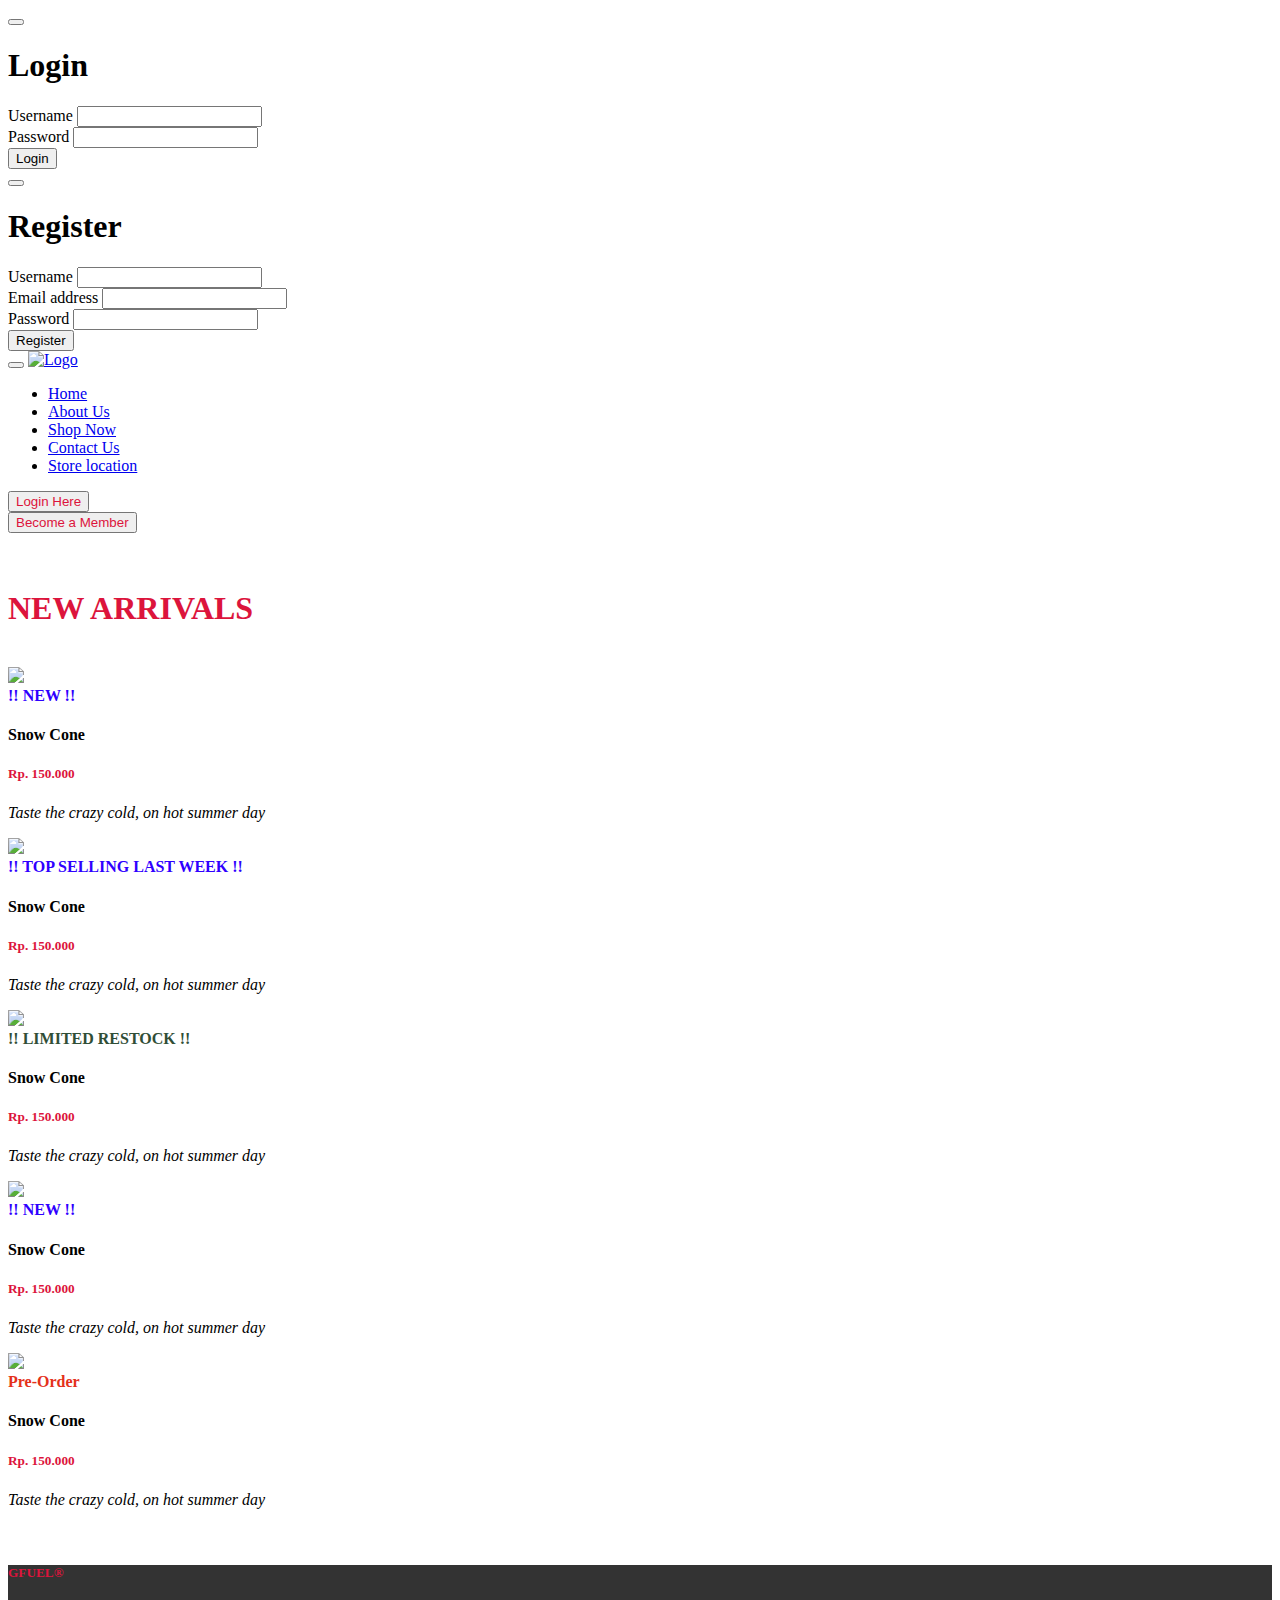
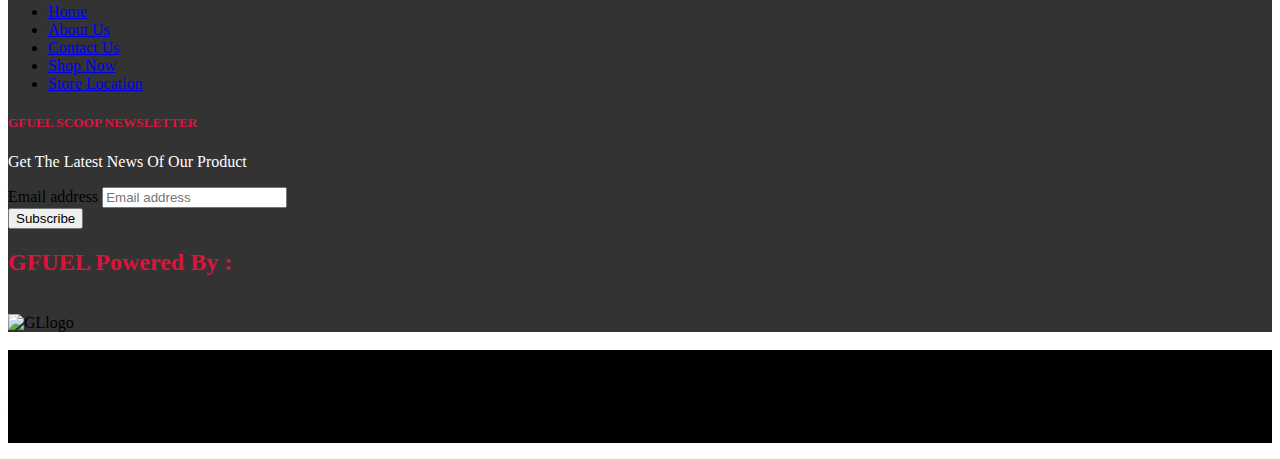
==== QUIZ 1 WAD - GFuel Website/cards.html @ 3c815f51 "Second Commit Updated" ====
<!DOCTYPE html>
<html lang="en">
<head>
    <meta charset="UTF-8">
    <meta http-equiv="X-UA-Compatible" content="IE=edge">
    <meta name="viewport" content="width=device-width, initial-scale=1.0">
    <!-- CSS only -->
    <link href="https://cdn.jsdelivr.net/npm/bootstrap@5.2.2/dist/css/bootstrap.min.css" rel="stylesheet"
        integrity="sha384-Zenh87qX5JnK2Jl0vWa8Ck2rdkQ2Bzep5IDxbcnCeuOxjzrPF/et3URy9Bv1WTRi" crossorigin="anonymous">
    <!-- JavaScript Bundle with Popper -->
    <script src="https://cdn.jsdelivr.net/npm/bootstrap@5.2.2/dist/js/bootstrap.bundle.min.js"
        integrity="sha384-OERcA2EqjJCMA+/3y+gxIOqMEjwtxJY7qPCqsdltbNJuaOe923+mo//f6V8Qbsw3"
        crossorigin="anonymous"></script>
    <link rel="stylesheet" href="sytle.css">
    <title>GFUEL Product List</title>
</head>
<body>
    <section id="modalLogin">
        <div class="modal fade" id="login" tabindex="-1" aria-labelledby="loginLabel" aria-hidden="true">
            <div class="modal-dialog modal-dialog-centered">
                <div class="modal-content">
                    <div class="modal-body">
                        <button type="button" class="btn-close btn-close-white" data-bs-dismiss="modal"
                            aria-label="Close"></button>
                        <div class="myform bg-light">
                            <h1 class="text-center">Login</h1>
                            <form>
                                <div class="mb-3 mt-4">
                                    <label for="exampleInputEmail1" class="form-label">Username</label>
                                    <input type="email" class="form-control" id="exampleInputEmail1"
                                        aria-describedby="emailHelp">
                                </div>
                                <div class="mb-3">
                                    <label for="exampleInputPassword1" class="form-label">Password</label>
                                    <input type="password" class="form-control" id="exampleInputPassword1">
                                </div>
                                <button type="submit" class="btn btn-danger mt-3">Login</button>
                            </form>
                        </div>
                    </div>
                </div>
            </div>
        </div>
    </section>
    <section id="modalregister">
        <div class="modal fade" id="register" tabindex="-1" aria-labelledby="registerLabel" aria-hidden="true">
            <div class="modal-dialog modal-dialog-centered">
                <div class="modal-content">
                    <div class="modal-body">
                        <button type="button" class="btn-close btn-close-white" data-bs-dismiss="modal"
                            aria-label="Close"></button>
                        <div class="myform bg-light">
                            <h1 class="text-center">Register</h1>
                            <form>
                                <div class="mb-3 mt-4">
                                    <label for="exampleInputEmail1" class="form-label">Username</label>
                                    <input type="email" class="form-control" id="exampleInputEmail1"
                                        aria-describedby="emailHelp">
                                </div>
                                <div class="mb-3 mt-4">
                                    <label for="exampleInputEmail1" class="form-label">Email address</label>
                                    <input type="email" class="form-control" id="exampleInputEmail1"
                                        aria-describedby="emailHelp">
                                </div>
                                <div class="mb-3">
                                    <label for="exampleInputPassword1" class="form-label">Password</label>
                                    <input type="password" class="form-control" id="exampleInputPassword1">
                                </div>
                                <button type="submit" class="btn btn-danger mt-3">Register</button>
                            </form>
                        </div>
                    </div>
                </div>
            </div>
        </div>
    </section>
    <section class="navbar2" id="navbar">
        <nav class="navbar navbar-expand-lg bg-light">
            <div class="container-fluid">
                <button class="navbar-toggler" type="button" data-bs-toggle="collapse" data-bs-target="#navbarNav"
                    aria-controls="navbarNav" aria-expanded="false" aria-label="Toggle navigation">
                    <span class="navbar-toggler-icon"></span>
                </button>
                <a class="navbar-brand" href="#top">
                    <img src="https://upload.wikimedia.org/wikipedia/commons/thumb/9/97/G_Fuel_logo.svg/800px-G_Fuel_logo.svg.png"
                        alt="Logo" width="100" height="28">
                </a>
                <div class="collapse navbar-collapse" id="navbarNav">
                    <ul class="navbar-nav me-auto mb-2 mb-lg-0">
                        <li class="nav-item">
                            <a class="nav-link" href="index.html">Home</a>
                        </li>
                        <li class="nav-item">
                            <a class="nav-link" href="index.html">About Us</a>
                        </li>
                        <li class="nav-item">
                            <a class="nav-link" href="cards.html">Shop Now</a>
                        </li>
                        <li class="nav-item">
                            <a class="nav-link" href="contact.html">Contact Us</a>
                        </li>
                        <li class="nav-item">
                            <a class="nav-link" href="shoploc.html">Store location</a>
                        </li>
                    </ul>
                    <div class="login">
                        <button style="color:crimson" type="button" class="btn btn-inline-dark" data-bs-toggle="modal"
                            data-bs-target="#login">Login Here</button>
                    </div>
                    <div class="signup">
                        <button style="color:crimson" type="button" class="btn btn-inline-dark" data-bs-toggle="modal"
                            data-bs-target="#register">Become a Member</button>
                    </div>
                    </div>
                </div>
            </div>
        </nav>
    </section>
<br>
<section class="cards2" id="cardsFull" >
<br>
<h1 style="color:crimson" class="text-center">NEW ARRIVALS</h1>
<br>
<div class="container">
        <div class="container">
            <div class="row row-cols-1 row-cols-md-5 g-4">
                <div class="col">
                    <div class="card">
                        <div class="photo">
                            <img src="http://cdn.shopify.com/s/files/1/0223/3113/products/snow-cone-tub-g-fuel-gamer-drink-299926.png?v=1660320926"
                                class="card-img-top">
                            <div style=color:rgb(47,0,255) class="photos, text-center"><b>!! NEW !!</b></div>
                        </div>
                        <div class="card-body">
                            <h4 class="card-title, text-center">Snow Cone</h4>
                            <h5 style=color:crimson class="card-text, text-center">Rp. 150.000</h5>
                            <p class="card-text, text-center"><i>Taste the crazy cold, on hot summer day</i></p>
                        </div>
                    </div>
                </div>
                <div class="col">
                    <div class="card">
                        <div class="photo">
                            <img src="http://cdn.shopify.com/s/files/1/0223/3113/products/the-juice-tub-g-fuel-gamer-drink-214795.png?v=1660320216"
                                class="card-img-top">
                            <div style=color:rgb(47,0,255) class="photos, text-center"><b>!! TOP SELLING LAST WEEK !!</b></div>
                        </div>
                        <div class="card-body">
                            <h4 class="card-title, text-center">Snow Cone</h4>
                            <h5 style=color:crimson class="card-text, text-center">Rp. 150.000</h5>
                            <p class="card-text, text-center"><i>Taste the crazy cold, on hot summer day</i></p>
                        </div>
                    </div>
                </div>
                <div class="col">
                    <div class="card">
                        <div class="photo">
                            <img src="http://cdn.shopify.com/s/files/1/0223/3113/products/miami-nights-tub-g-fuel-gamer-drink-272248.png?v=1660319874"
                                class="card-img-top">
                            <div style=color:rgb(48,78,54) class="photos, text-center"><b>!! LIMITED RESTOCK !!</b></div>
                        </div>
                        <div class="card-body">
                            <h4 class="card-title, text-center">Snow Cone</h4>
                            <h5 style=color:crimson class="card-text, text-center">Rp. 150.000</h5>
                            <p class="card-text, text-center"><i>Taste the crazy cold, on hot summer day</i></p>
                        </div>
                    </div>
                </div>
                <div class="col">
                    <div class="card">
                        <div class="photo">
                            <img src="http://cdn.shopify.com/s/files/1/0223/3113/products/bubble-gum-tub-g-fuel-gamer-drink-979949.png?v=1660320229"
                                class="card-img-top">
                            <div style=color:rgb(47,0,255) class="photos, text-center"><b>!! NEW !!</b></div>
                        </div>
                        <div class="card-body">
                            <h4 class="card-title, text-center">Snow Cone</h4>
                            <h5 style=color:crimson class="card-text, text-center">Rp. 150.000</h5>
                            <p class="card-text, text-center"><i>Taste the crazy cold, on hot summer day</i></p>
                        </div>
                    </div>
                </div>
                <div class="col">
                    <div class="card">
                        <div class="photo">
                            <img src="https://mlpnk72yciwc.i.optimole.com/cqhiHLc.IIZS~2ef73/w:auto/h:auto/q:75/https://bleedingcool.com/wp-content/uploads/2021/06/G-Fuel-Scarlet-Nexus-1.jpg"
                                class="card-img-top">
                            <div style=color:rgb(228,49,26) class="photos, text-center"><b>Pre-Order</b></div>
                        </div>
                        <div class="card-body">
                            <h4 class="card-title, text-center">Snow Cone</h4>
                            <h5 style=color:crimson class="card-text, text-center">Rp. 150.000</h5>
                            <p class="card-text, text-center"><i>Taste the crazy cold, on hot summer day</i></p>
                        </div>
                    </div>
                </div>
            </div>
</div>
</section>
    <section class="footer2" id="footer">
        <br>
        <div class="container-fluid text-center p-4" style="background-color: rgba(0, 0, 0, 0.800);">
            <footer class="py-6">
                <div class="row">
                    <div class="col-6 col-md-2 mb-3">
                        <h5 style="color:crimson;">GFUEL®</h5>
                        <ul class="nav flex-column">
                            <li class="nav-item mb-2">
                                <a href="#" class="nav-link p-0 text-white">Home</a>
                            </li>
                            <li class="nav-item mb-2">
                                <a href="#" class="nav-link p-0 text-white">About Us</a>
                            </li>
                            <li class="nav-item mb-2">
                                <a href="#" class="nav-link p-0 text-white">Contact Us</a>
                            </li>
                            <li class="nav-item mb-2">
                                <a href="cards2.html" class="nav-link p-0 text-white">Shop Now</a>
                            </li>
                            <li class="nav-item mb-2">
                                <a href="#" class="nav-link p-0 text-white">Store Location</a>
                            </li>
                        </ul>
                    </div>
                    <div class="col-md-5 offset-md-1 mb-3">
                        <form>
                            <div class="col align-self-center">
                                <h5 style="color:crimson;">GFUEL SCOOP NEWSLETTER</h5>
                                <p style="color:white;">Get The Latest News Of Our Product</p>
                            </div>
                            <div class="col align-self-center">
                                <label for="newsletter1" class="visually-hidden">Email address</label>
                                <input id="newsletter1" type="text" class="form-control" placeholder="Email address">
                                <br>
                                <div class="d-grid gap-2">
                                    <button class="btn btn-danger" type="button">Subscribe</button>
                                </div>
                            </div>
                        </form>
                    </div>
                    <div class="col-4" id="photos">
                        <h2 style="color:crimson;">GFUEL Powered By :</h2>
                        <br>
                        <img src="https://www.kindpng.com/picc/m/202-2020299_gamma-labs-logo-png-transparent-png.png"
                            width="200" height="90" alt="GLlogo">
                    </div>
            </footer>
        </div>
        <div class="container-fluid text-center p-4" style="background-color: rgb(0, 0, 0);" id="copyright">
            <p style="font-size: large;" class="text-white">© 2022 Gamma Labs Company, Inc. All rights reserved.</p>
            <p class="text-white">The statements contained in this website have not been evaluated by the Food and Drug
                Administration (FDA). No
                statements shall be construed as a claim or representation of a diagnosis, treatment, cure, or prevention of
                any
                disease. No product listed in this website is intended to diagnose, treat, cure, or prevent any disease.
                Products
                are not intended for those with a medical condition, pregnant or nursing.</p>
        </div>
    </section>
</body>
</html>
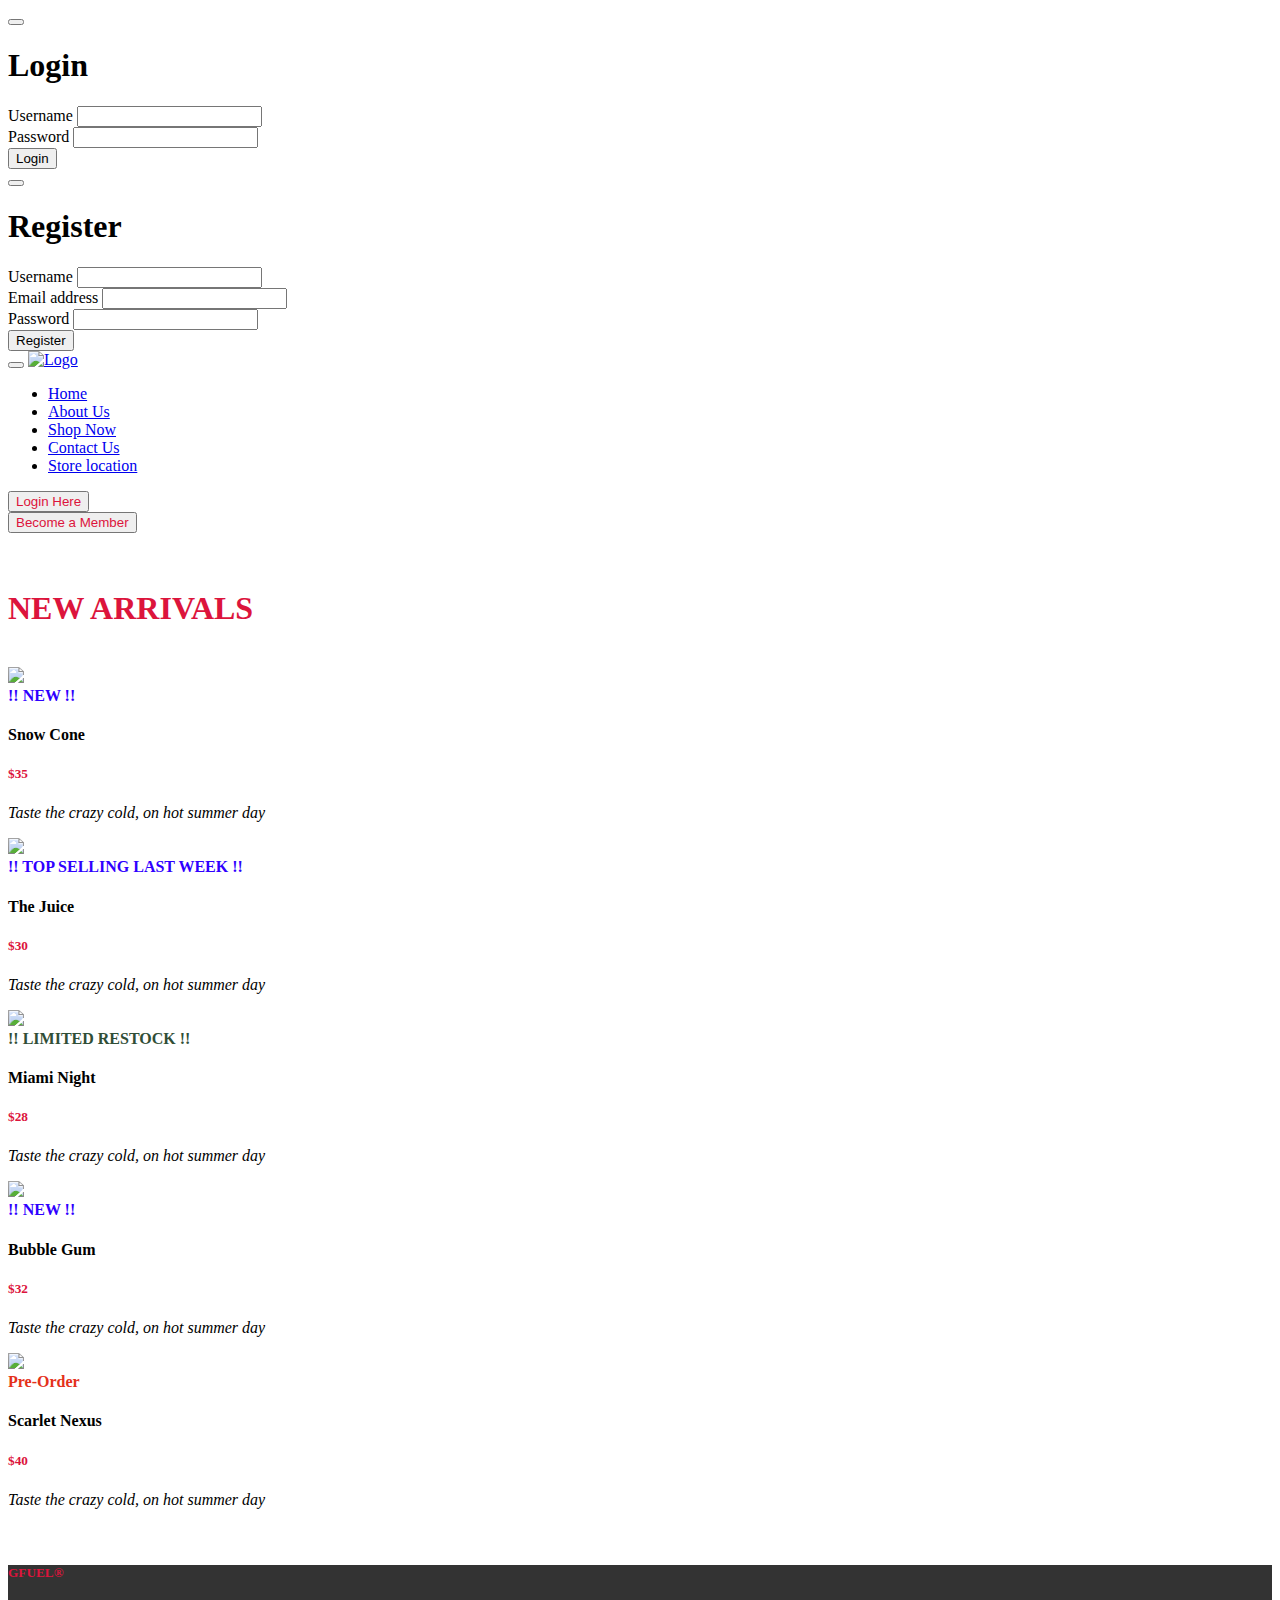
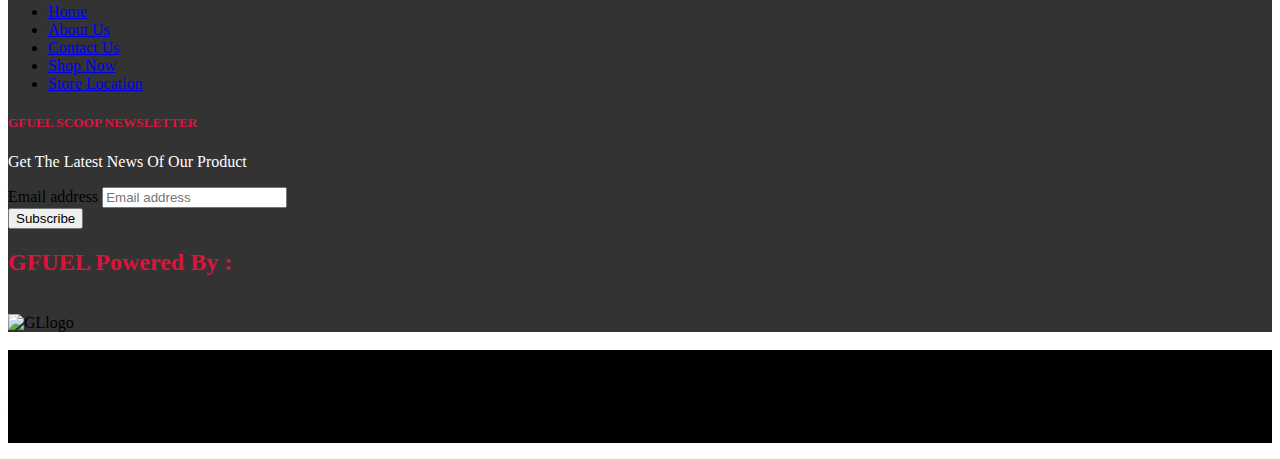
==== commit 15ccd143: "Third Commit Fix Quiz 1 WAD" ====
--- a/QUIZ 1 WAD - GFuel Website/cards.html
+++ b/QUIZ 1 WAD - GFuel Website/cards.html
@@ -127,13 +127,14 @@
                 <div class="col">
                     <div class="card">
                         <div class="photo">
-                            <img src="http://cdn.shopify.com/s/files/1/0223/3113/products/snow-cone-tub-g-fuel-gamer-drink-299926.png?v=1660320926"
-                                class="card-img-top">
+                            <a href=shoppage.html> <img
+                                    src="http://cdn.shopify.com/s/files/1/0223/3113/products/snow-cone-tub-g-fuel-gamer-drink-299926.png?v=1660320926"
+                                    class="card-img-top"></a>
                             <div style=color:rgb(47,0,255) class="photos, text-center"><b>!! NEW !!</b></div>
                         </div>
                         <div class="card-body">
                             <h4 class="card-title, text-center">Snow Cone</h4>
-                            <h5 style=color:crimson class="card-text, text-center">Rp. 150.000</h5>
+                            <h5 style=color:crimson class="card-text, text-center">$35</h5>
                             <p class="card-text, text-center"><i>Taste the crazy cold, on hot summer day</i></p>
                         </div>
                     </div>
@@ -146,8 +147,8 @@
                             <div style=color:rgb(47,0,255) class="photos, text-center"><b>!! TOP SELLING LAST WEEK !!</b></div>
                         </div>
                         <div class="card-body">
-                            <h4 class="card-title, text-center">Snow Cone</h4>
-                            <h5 style=color:crimson class="card-text, text-center">Rp. 150.000</h5>
+                            <h4 class="card-title, text-center">The Juice</h4>
+                            <h5 style=color:crimson class="card-text, text-center">$30</h5>
                             <p class="card-text, text-center"><i>Taste the crazy cold, on hot summer day</i></p>
                         </div>
                     </div>
@@ -160,8 +161,8 @@
                             <div style=color:rgb(48,78,54) class="photos, text-center"><b>!! LIMITED RESTOCK !!</b></div>
                         </div>
                         <div class="card-body">
-                            <h4 class="card-title, text-center">Snow Cone</h4>
-                            <h5 style=color:crimson class="card-text, text-center">Rp. 150.000</h5>
+                            <h4 class="card-title, text-center">Miami Night</h4>
+                            <h5 style=color:crimson class="card-text, text-center">$28</h5>
                             <p class="card-text, text-center"><i>Taste the crazy cold, on hot summer day</i></p>
                         </div>
                     </div>
@@ -174,8 +175,8 @@
                             <div style=color:rgb(47,0,255) class="photos, text-center"><b>!! NEW !!</b></div>
                         </div>
                         <div class="card-body">
-                            <h4 class="card-title, text-center">Snow Cone</h4>
-                            <h5 style=color:crimson class="card-text, text-center">Rp. 150.000</h5>
+                            <h4 class="card-title, text-center">Bubble Gum</h4>
+                            <h5 style=color:crimson class="card-text, text-center">$32</h5>
                             <p class="card-text, text-center"><i>Taste the crazy cold, on hot summer day</i></p>
                         </div>
                     </div>
@@ -188,8 +189,8 @@
                             <div style=color:rgb(228,49,26) class="photos, text-center"><b>Pre-Order</b></div>
                         </div>
                         <div class="card-body">
-                            <h4 class="card-title, text-center">Snow Cone</h4>
-                            <h5 style=color:crimson class="card-text, text-center">Rp. 150.000</h5>
+                            <h4 class="card-title, text-center">Scarlet Nexus</h4>
+                            <h5 style=color:crimson class="card-text, text-center">$40</h5>
                             <p class="card-text, text-center"><i>Taste the crazy cold, on hot summer day</i></p>
                         </div>
                     </div>
@@ -206,19 +207,19 @@
                         <h5 style="color:crimson;">GFUEL®</h5>
                         <ul class="nav flex-column">
                             <li class="nav-item mb-2">
-                                <a href="#" class="nav-link p-0 text-white">Home</a>
-                            </li>
-                            <li class="nav-item mb-2">
-                                <a href="#" class="nav-link p-0 text-white">About Us</a>
-                            </li>
-                            <li class="nav-item mb-2">
-                                <a href="#" class="nav-link p-0 text-white">Contact Us</a>
-                            </li>
-                            <li class="nav-item mb-2">
-                                <a href="cards2.html" class="nav-link p-0 text-white">Shop Now</a>
-                            </li>
-                            <li class="nav-item mb-2">
-                                <a href="#" class="nav-link p-0 text-white">Store Location</a>
+                                <a href="index.html" class="nav-link p-0 text-white">Home</a>
+                            </li>
+                            <li class="nav-item mb-2">
+                                <a href="index.html" class="nav-link p-0 text-white">About Us</a>
+                            </li>
+                            <li class="nav-item mb-2">
+                                <a href="contact.html" class="nav-link p-0 text-white">Contact Us</a>
+                            </li>
+                            <li class="nav-item mb-2">
+                                <a href="cards.html" class="nav-link p-0 text-white">Shop Now</a>
+                            </li>
+                            <li class="nav-item mb-2">
+                                <a href="shoploc.html" class="nav-link p-0 text-white">Store Location</a>
                             </li>
                         </ul>
                     </div>
